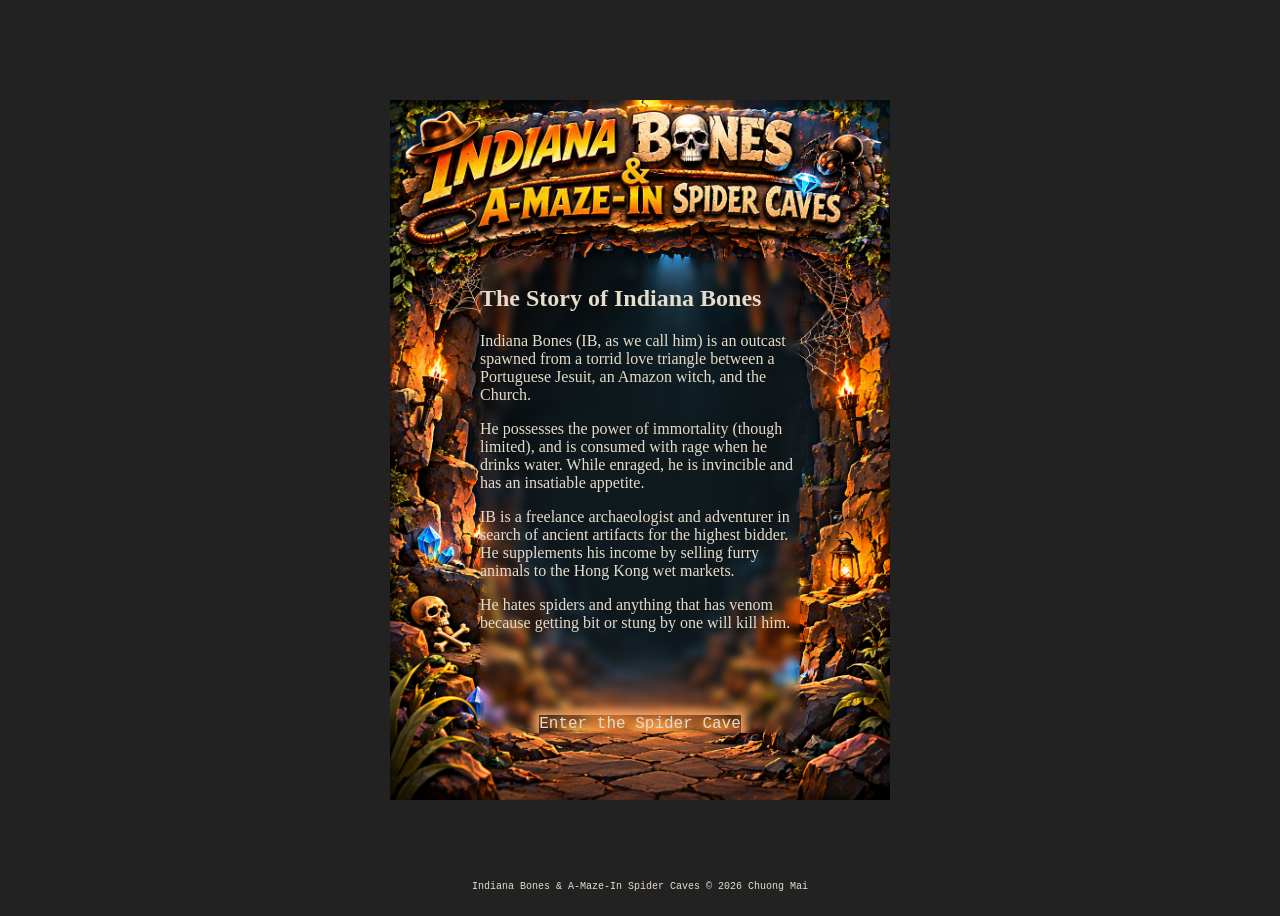
==== docs/game/index.html @ 1d317607 "Fixed Game Over path" ====
<!DOCTYPE html>
<!-- Indiana Bones & A-Maze-In Spider Caves
     © 2026 Chuong Mai -->
<html lang="en">
<meta http-equiv="Cache-Control" content="no-cache, no-store, must-revalidate">
<meta name="viewport" content="width=device-width, initial-scale=1.0">

<head>
    <meta charset="UTF-8" />
    <title>Indiana Bones & A-Maze-In Spider Caves</title>
    <link rel="stylesheet" href="assets/game-ib.css"/>
    <link rel="stylesheet" href="assets/game-ui.css"/>
    <link rel="stylesheet" href="assets/replaybar.css"/>
    
    <script type="module" src="./util.js"></script>
    <script type="module" src="./config.js"></script>
    <script type="module" src="./sound.js"></script>
    <script type="module" src="./character.js"></script>
    <script type="module" src="./characters.js"></script>
    <script type="module" src="./player.js"></script>
    <script type="module" src="./grid.js"></script>
    <script type="module" src="./settings.js"></script>

    <script>
    </script>
</head>

<body>
    <div id="border">
        <div id="bio">
            <div id="bioContent">
                <h2>The Story of Indiana Bones</h2>
                <p>Indiana Bones (IB, as we call him) is an outcast spawned from a torrid
                love triangle between a Portuguese Jesuit, an Amazon witch, and the Church.</p>
                <p>He possesses the power of immortality (though limited),
                and is consumed with rage when he drinks water. While enraged,
                he is invincible and has an insatiable appetite.</p>
                <p>IB is a freelance archaeologist and adventurer in search of ancient
                artifacts for the highest bidder. He supplements his income
                by selling furry animals to the Hong Kong wet markets.</p>
                <p>He hates spiders and anything that has venom because getting bit 
                or stung by one will kill him.</p>
            </div>
            <div>
                <a id="enterLink" class="shadowGlow pulse">Enter the Spider Cave</a>
            </div>
        </div>
        <div id="dashboard">
            <div class="label">HIGH SCORE</div>
            <div id="highScoreStatusLine" class="score"></div>
        </div>
        <div id="game" hidden>
            <div id="grid">
                <div id="maze"></div>
                <div id="overlay"></div>
                <div id="playerStatusLine" hidden></div>
                <div id="scoreStatusLine" class="score" hidden></div>
                <div id="mazeStatusLine" hidden></div>
                <div id="bagStatusLine"></div>
                <div id="relicStatusLine"></div>
                <div id="trophyStatusLine"></div>
            </div>
            <div id="gameReplayBarPanel" hidden></div>
            <div id="gameOverPanel" class="shadowGlow">
                <div class="banner">G A M E&nbsp;&nbsp;O V E R</div>
                <div id="gameOverAchievements"></div>
                <div id="gameOverLinks" class="linkRow">
                    <button type="button" id="replayGameLink">Replay</button>
                    <button type="button" id="playAgainLink">Play Again</button>
                    <button type="button" id="newGameLink" data-default>New Game</button>
                </div>
            </div>
            <div id="gameMessagePanel" class="shadowGlow"></div>
            <div id="scoreboard" class="shadowGlow">
                <div id="scorecard"></div>
                <div id="scoreboardLinks" class="linkRow">
                    <button type="button" id="replayMazeLink">Replay</button>
                    <button type="button" id="nextMazeLink" data-default>Go Deeper</button>
                </div>
            </div>
        </div>

        <div id="instructionsPanel" class="shadowGlow">
            <div>Use Arrow keys or swipe on maze to move.</div>
            <div>
                Press Space or quick tap to use TNT (<b>🧨</b>)<br/>
                to blow up bugs and things around you.<br/>
                Press Space or quick tap to respawn when killed (<b>☠️</b>).
            </div>
            <div>
                Find all keys (<b>🔑</b>) to open cave portal, so you can escape.<br/>
                Collect artifacts (<b>🦴,🧀,🍌,💎</b>) and capture furry </br>
                animals (<b>🐈, 🐁</b>) for points.
            </div>
            <div>Bugs (<b>🕷️,🦂</b>) kill and nasty things (<b><span style="color: white;">🕸</span>,💩</span></b>) slow you down.</div>
            <div>Enter the cave when the coast is clear.<br/>Empty the cave and get a BIG BONUS!</div>
            <div><button type="button" id="dismissInstructionsLink">Got It!</button></div>
        </div>
        <div id="copyright">Indiana Bones & A-Maze-In Spider Caves © 2026 Chuong Mai</div>
    </div>
    <script type="module" src="./game-ui.js"></script>
    <script type="module" src="./game.js"></script>
</body>
</html>
---- docs/game/assets/game-ib.css ----
@import "config-ib.css";
@import "characters-ib.css";
---- docs/game/assets/game-ui.css ----
@import "game.css";
@import "maze.css";
@import "characters.css";

body {
    overflow: hidden;
    background-color: var(--maze-bg);
    font-family: var(--game-font-family);
    color: var(--game-text-color);
}

#border {
    display: flex;
    flex-direction: column;
    justify-content: center;
    align-items: center;
    height: 100vh;
    margin: 0;
    gap: 0px;
    background-image: var(--background-image);
    background-attachment: fixed;
    background-repeat: no-repeat;
    background-position: center;
    background-size: var(--background-width) var(--background-height);
}

#border button {
  min-width: 8em;
  padding: 0.45em 0.9em;

  font: inherit;
  font-weight: bold;
  color: #ffc078;
  text-shadow: 0 1px 1px #000;

  background:
    linear-gradient(
      to bottom,
      #453225,
      #211914
    );

  border: 2px solid #b9652e;
  border-radius: 3px;

  box-shadow:
    inset 0 1px 0 rgb(255 215 150 / 20%),
    0 2px 0 #0b0907;

  cursor: pointer;
}

/* Mouse selection */
#border button:hover {
  color: #fff2cf;
  background:
    linear-gradient(
      to bottom,
      #674026,
      #342116
    );

  border-color: #f39a46;

  box-shadow:
    inset 0 1px 0 rgb(255 225 170 / 30%),
    0 0 8px rgb(255 125 40 / 55%),
    0 2px 0 #0b0907;
}

/* Keyboard or controller selection */
#border button:focus {
  color: #fff8df;
  background:
    linear-gradient(
      to bottom,
      #754820,
      #3c2415
    );

  border-color: #ffd078;
  outline: none;

  box-shadow:
    inset 0 0 0 1px #fff0bd,
    0 0 0 2px #20140d,
    0 0 0 4px #f3953e,
    0 0 12px rgb(255 132 40 / 80%);
}

#border button[type="submit"] {
  color: #24140a;
  text-shadow:
    0 1px 0 rgb(255 235 185 / 60%);

  background:
    linear-gradient(
      to bottom,
      #ffc66d,
      #e57a2f
    );

  border-color: #ffd995;

  box-shadow:
    inset 0 1px 0 #fff0bd,
    0 2px 0 #743513,
    0 0 7px rgb(255 126 40 / 45%);
}

#border button[type="submit"]:hover {
  color: #160b05;

  background:
    linear-gradient(
      to bottom,
      #ffdb8f,
      #f4933e
    );

  border-color: #fff0bd;

  box-shadow:
    inset 0 1px 0 #fff8dc,
    0 2px 0 #743513,
    0 0 12px rgb(255 142 48 / 75%);
}

#border button[type="submit"]:focus {
  color: #160b05;

  background:
    linear-gradient(
      to bottom,
      #ffe5a2,
      #f79a41
    );

  border-color: #fff8dc;
  outline: none;

  box-shadow:
    inset 0 0 0 1px #fff8dc,
    0 0 0 2px #24140a,
    0 0 0 4px #ffb34f,
    0 0 15px rgb(255 143 42 / 90%);
}

#controls {
    position: relative;
    gap: 8px;
    display: flex;
    align-items: center;
    margin-bottom: 12px;
}

#game {
    position: relative;
    border: 4px solid var(--game-border-color);
    border-radius: var(--border-radius);
    background-color: transparent;
    backdrop-filter: var(--backdrop-blur);
    overflow: visible;
    touch-action: none;
    overscroll-behavior: none;
}

#game #grid {
  position: relative;
  width: max-content;
  max-width: 100%;
  height: max-content;
  max-height: 100%;
  margin-inline: auto;
}

#grid #playerStatusLine {
    position: absolute;
    top: 0px;
    left: 0px;
    padding: 0px;
    z-index: 2;
}

#grid #scoreStatusLine {
    position: absolute;
    top: 0px;
    right: 0px;
    padding: 0px;
    z-index: 2;
}

#grid #relicStatusLine {
    position: absolute;
    top: 0px;
    right: 0px;
    z-index: 2;
    display: none;
    flex-direction: column;
    align-items: center;
    margin-top: var(--cell-size);  
}

#grid #trophyStatusLine {
    position: absolute;
    top: var(--cell-size);
    left: 0px;
    z-index: 2;
    display: none;
    flex-direction: column;
    align-items: center;
    padding-top: 4px;
    margin-top: var(--cell-size);  
}

#grid #bagStatusLine {
    position: absolute;
    bottom: 0px;
    left: 0px;
    padding: 0px;
    z-index: 2;
    display: none;
    flex-direction: row;
    gap: 8px;
}

#grid #mazeStatusLine {
    position: absolute;
    bottom: 0px;
    right: 0px;
    padding: 0px;
    z-index: 2;
}

#mazeStatusLine b,
#bagStatusLine b,
#playerStatusLine b {
    font-size: var(--message-font-size);
}

#maze {
    position: relative;
    display: grid;
    gap: 1px;
    width: max-content;
    z-index: 1;
}

#overlay {
    position: absolute;
    top: 0px;
    left: 0px;
    right: 0px;
    bottom: 0px;
    z-index: 5;
    display: flex;
    flex-direction: column;
    justify-content: center;
    font-family: var(--game-font-family);
}

#game,
#maze,
#overlay {
  touch-action: none;

  user-select: none;
  -webkit-user-select: none;
  -ms-user-select: none;

  -webkit-touch-callout: none;
  -webkit-user-drag: none;
}

#overlay a {
    font-size: var(--medium-font-size);
    align-self: center;
    width: max-content;
}

#dashboard {
    position: relative;
    display: none;
    flex-direction: column;
    align-items: center;
    color: var(--shadow-glow-color);
    backdrop-filter: var(--backdrop-blur);
    padding-left: 18px;
    padding-right: 18px;
    border-radius: var(--border-radius);
}

#dashboard .label {
    padding-top: 8px;
    font-weight: bold;
    font-size: var(--medium-font-size);
}

#dashboard .score {
    font-weight: bold;
    font-size: var(--medium-font-size);
}

#gameMessagePanel,
#gameOverPanel,
#scoreboard {
    position: absolute;
    top: 50%;
    left: 50%;
    transform: translate(-50%, -50%);    
    z-index: 5;
    display: none;
    width: max-content;
    overflow: hidden;
    font-size: var(--message-font-size);
}

#gameMessagePanel,
#gameOverPanel {
    flex-direction: column;
    align-items: center;
    justify-content: center;
    background-color: var(--maze-bg);
    gap: 8px;
    padding: 8px 8px 8px 8px;
}

#gameOverPanel #gameOverAchievements {
    flex-direction: row;
    width: fit-content;
    align-items: center;
    justify-content: center;
    gap: 16px;
    padding: 8px 8px 8px 8px;
}

#gameOverAchievements .label {
    color: var(--shadow-glow-color); 
}

#gameOverAchievements div {
    display: flex;
    flex-direction: row;
    width: fit-content;
    align-items: center;
    justify-self: center;
    font-weight: bold;
    gap: 8px;
}

#gameOverAchievements div div {
    display: flex;
    flex-direction: column;
    width: min-content;
    align-items: center;
    justify-content: center;
    text-align: center;
    font-weight: bold;
    font-size: var(--small-font-size);
}

#gameOverAchievements div div .icon {
    font-size: var(--large-font-size);
}

#gameReplayBarPanel {
  margin-top: 8px;

  width: 0;
  min-width: 100%;
  max-width: 100%;

  box-sizing: border-box;
  overflow: hidden;
}

#gameMessagePanel {
    color: var(--shadow-glow-color);
}

#scorecard {
    display: grid;
    grid-template-columns: auto auto;
    justify-content: center;
    gap: 0px 8px;
    color: var(--shadow-glow-color);
}

#scorecard .score {
    justify-self: right;
}

#scoreboard {
    display: none;
    flex-direction: column;
    align-items: center;
    background-color: var(--maze-bg);
    border: 4px solid var(--maze-path);
    border-radius: var(--border-radius);
    gap: 16px;
    padding: 16px;
    overflow: hidden;
}

#instructionsPanel {
    display: none;
    flex-direction: column;
    align-items: left;
    margin-top: 18px;
    padding: 8px;
    gap: 8px;
    font-size: var(--message-font-size);
    color: var(--shadow-glow-color);
    background: var(--maze-bg);
    border-radius: var(--border-radius);
}

#instructionsPanel b {
    font-size: var(--medium-font-size)
}

#bio {
    display: none;
    position: absolute;
    height: 475px;
    flex-direction: column;
    align-items: center;
    justify-content: flex-end;
    backdrop-filter: var(--backdrop-blur);
    overflow: hidden;
}

#bioContent {
    height: 24px;
    width: 320px;
    font-family: 'Crimson Text', serif;
    overflow: hidden;
    transition: height 30s ease-out;
}

#bioContent.open {
    height: 450px;
}

#copyright {
    position: absolute;
    bottom: 0;
    align-self: center;
    padding: 8px;
    font-size: var(--small-font-size);
}
---- docs/game/assets/replaybar.css ----
/*
 * ReplayBar
 *
 * Load this stylesheet after the game's global stylesheet.
 */

.replay-bar {
  --replay-track-height: 5px;

  --replay-progress-color: #f39a3c;
  --replay-remaining-color: #716b62;

  --replay-marker-color: #f39a3c;
  --replay-marker-pending-color: #211e1b;
  --replay-marker-border-color: #f6a14a;

  --replay-button-background: rgb(32 27 24 / 94%);
  --replay-button-hover-background: #4b2c1c;
  --replay-button-border-color: #d56827;
  --replay-button-color: #ffc070;

  display: block;
  position: relative;
  isolation: isolate;

  width: 100%;
  min-width: 0;
  overflow: hidden;

  box-sizing: border-box;
  padding: 4px;

  border: 1px solid rgb(213 104 39 / 55%);
  border-radius: 5px;

  background: rgb(20 18 16 / 82%);
  box-shadow: 0 0 10px rgb(255 133 50 / 22%);

  color: #ffc070;

  user-select: none;
  -webkit-user-select: none;
}

/* Ensure every ReplayBar element uses predictable sizing. */

.replay-bar,
.replay-bar *,
.replay-bar *::before,
.replay-bar *::after {
  box-sizing: border-box;
}

/* Prevent global button pseudo-elements from appearing. */

.replay-bar button::before,
.replay-bar button::after {
  content: none !important;
  display: none !important;
}

/* =========================================================
   Timeline
   ========================================================= */

.replay-bar__timeline {
  display: block;

  width: 100%;
  max-width: 100%;
  min-width: 0;

  box-sizing: border-box;
  padding: 9px 10px;

  overflow-x: auto;
  overflow-y: hidden;

  scrollbar-width: thin;
  scrollbar-color:
    var(--replay-marker-border-color)
    transparent;

  touch-action: pan-x;
}

.replay-bar__track {
  position: relative;
  display: block;

  width: 100%;
  min-width: 100%;
  height: 20px;

  padding: 0;
  margin: 0;

  flex: none;
}

.replay-bar__remaining,
.replay-bar__progress {
  position: absolute;
  top: 50%;
  left: 0;

  display: block;

  height: var(--replay-track-height);
  padding: 0;
  margin: 0;

  transform: translateY(-50%);
  border: 0;
  border-radius: 999px;

  pointer-events: none;
}

.replay-bar__remaining {
  z-index: 0;

  width: 100%;

  background: var(--replay-remaining-color);
  box-shadow: inset 0 1px 2px rgb(0 0 0 / 70%);
}

.replay-bar__progress {
  z-index: 1;

  width: 0;

  background: var(--replay-progress-color);
  box-shadow: 0 0 5px rgb(243 154 60 / 70%);

  transition: width 60ms linear;
}

.replay-bar__markers {
  position: absolute;
  inset: 0;
  z-index: 2;

  display: block;

  width: 100%;
  height: 100%;

  padding: 0;
  margin: 0;

  pointer-events: none;
}

/* =========================================================
   Timeline markers
   ========================================================= */

/*
 * all: unset removes the game's global button formatting.
 * The important dimensions protect markers from global rules
 * that also use !important.
 */

.replay-bar .replay-bar__marker {
  all: unset;

  position: absolute;
  top: 50%;

  display: block;

  width: 10px !important;
  min-width: 10px !important;
  max-width: 10px !important;

  height: 10px !important;
  min-height: 10px !important;
  max-height: 10px !important;

  padding: 0 !important;
  margin: 0 !important;

  box-sizing: border-box !important;

  transform: translate(-50%, -50%);

  border: 2px solid
    var(--replay-marker-border-color) !important;
  border-radius: 50% !important;

  background: var(--replay-marker-pending-color);

  color: transparent;
  font-family: inherit;
  font-size: 0;
  font-weight: 700;
  line-height: 1;
  text-align: center;
  box-shadow: none;

  cursor: pointer;
  pointer-events: auto;

  appearance: none;
  -webkit-appearance: none;

  touch-action: manipulation;
  -webkit-tap-highlight-color: transparent;
}

.replay-bar .replay-bar__marker--large {
  display: flex;
  align-items: center;
  justify-content: center;

  width: 20px !important;
  min-width: 20px !important;
  max-width: 20px !important;

  height: 20px !important;
  min-height: 20px !important;
  max-height: 20px !important;

  border-width: 2px !important;

  color: #ffffff !important;
  font-size: 10px !important;
  font-weight: 700;
  line-height: 1;
  text-align: center;
}

.replay-bar .replay-bar__marker--passed {
  background: var(--replay-marker-color);
}

.replay-bar .replay-bar__marker--active {
  box-shadow:
    0 0 0 3px rgb(243 154 60 / 25%),
    0 0 7px rgb(243 154 60 / 85%);
}

.replay-bar .replay-bar__marker--small:hover:not(:disabled) {
  transform: translate(-50%, -50%) scale(1.5);
}

.replay-bar .replay-bar__marker--large:hover:not(:disabled) {
  transform: translate(-50%, -50%);

  border-color: #ffd28c !important;

  box-shadow:
    0 0 0 2px rgb(255 210 140 / 30%),
    0 0 9px rgb(243 154 60 / 95%);
}

.replay-bar .replay-bar__marker:focus-visible {
  outline: 2px solid #fff3d7;
  outline-offset: 3px;
}

/* =========================================================
   Controls
   ========================================================= */

.replay-bar__controls {
  display: flex;
  align-items: center;

  width: 100%;
  min-width: 0;

  box-sizing: border-box;
  gap: 7px;
  padding: 2px 3px 3px;
  margin: 0;
}

.replay-bar__transport {
  display: grid;
  grid-template-columns: repeat(4, minmax(0, 1fr));

  flex: 1 1 auto;

  min-width: 0;
  gap: 5px;
  padding: 0;
  margin: 0;
}

/*
 * Reset all global game-button styles and then rebuild only
 * the styling needed by ReplayBar controls.
 */

.replay-bar .replay-bar__button {
  all: unset;

  display: flex;
  align-items: center;
  justify-content: center;

  width: auto !important;
  min-width: 0 !important;
  max-width: none !important;

  height: 31px !important;
  min-height: 31px !important;
  max-height: 31px !important;

  box-sizing: border-box !important;

  padding: 0 8px !important;
  margin: 0 !important;

  border: 1px solid
    var(--replay-button-border-color) !important;
  border-radius: 4px !important;

  background: var(--replay-button-background);
  color: var(--replay-button-color);

  box-shadow:
    inset 0 0 8px rgb(213 104 39 / 13%),
    0 1px 2px rgb(0 0 0 / 65%);

  font-family: inherit;
  font-size: 15px;
  font-style: normal;
  font-weight: 700;
  line-height: 1;

  text-align: center;
  text-decoration: none;
  text-shadow: none;
  white-space: nowrap;

  cursor: pointer;

  appearance: none;
  -webkit-appearance: none;

  touch-action: manipulation;
  -webkit-tap-highlight-color: transparent;
}

.replay-bar .replay-bar__button:hover:not(:disabled) {
  background: var(--replay-button-hover-background);
  color: #ffd39a;
}

.replay-bar .replay-bar__button:active:not(:disabled) {
  transform: translateY(1px);
}

.replay-bar .replay-bar__button:focus-visible {
  outline: 2px solid var(--replay-progress-color);
  outline-offset: 2px;
}

/* Play/Pause can be slightly more prominent. */

.replay-bar .replay-bar__play {
  font-size: 16px;
}

/* Keep the speed button a predictable size. */

.replay-bar .replay-bar__speed {
  flex: 0 0 58px;

  width: 58px !important;
  min-width: 58px !important;
  max-width: 58px !important;

  font-size: 14px;
}

/* =========================================================
   Disabled state
   ========================================================= */

.replay-bar .replay-bar__button:disabled,
.replay-bar .replay-bar__marker:disabled,
.replay-bar--disabled .replay-bar__marker {
  opacity: 0.4;
  cursor: default;
  pointer-events: none;
}

/* =========================================================
   Narrow maze/mobile layout
   ========================================================= */

@media (max-width: 420px) {
  .replay-bar {
    padding: 3px;
  }

  .replay-bar__controls {
    gap: 4px;
    padding-inline: 2px;
  }

  .replay-bar__transport {
    gap: 3px;
  }

  .replay-bar .replay-bar__button {
    height: 29px !important;
    min-height: 29px !important;
    max-height: 29px !important;

    padding: 0 5px !important;

    font-size: 13px;
  }

  .replay-bar .replay-bar__play {
    font-size: 15px;
  }

  .replay-bar .replay-bar__speed {
    flex-basis: 44px;

    width: 44px !important;
    min-width: 44px !important;
    max-width: 44px !important;
  }
}

/* =========================================================
   Scrollbar
   ========================================================= */

.replay-bar__timeline::-webkit-scrollbar {
  height: 5px;
}

.replay-bar__timeline::-webkit-scrollbar-track {
  background: transparent;
}

.replay-bar__timeline::-webkit-scrollbar-thumb {
  border-radius: 999px;
  background: var(--replay-marker-border-color);
}

/* =========================================================
   Accessibility
   ========================================================= */

@media (prefers-reduced-motion: reduce) {
  .replay-bar__progress {
    transition: none;
  }

  .replay-bar .replay-bar__marker:hover {
    transform: translate(-50%, -50%);
  }
}
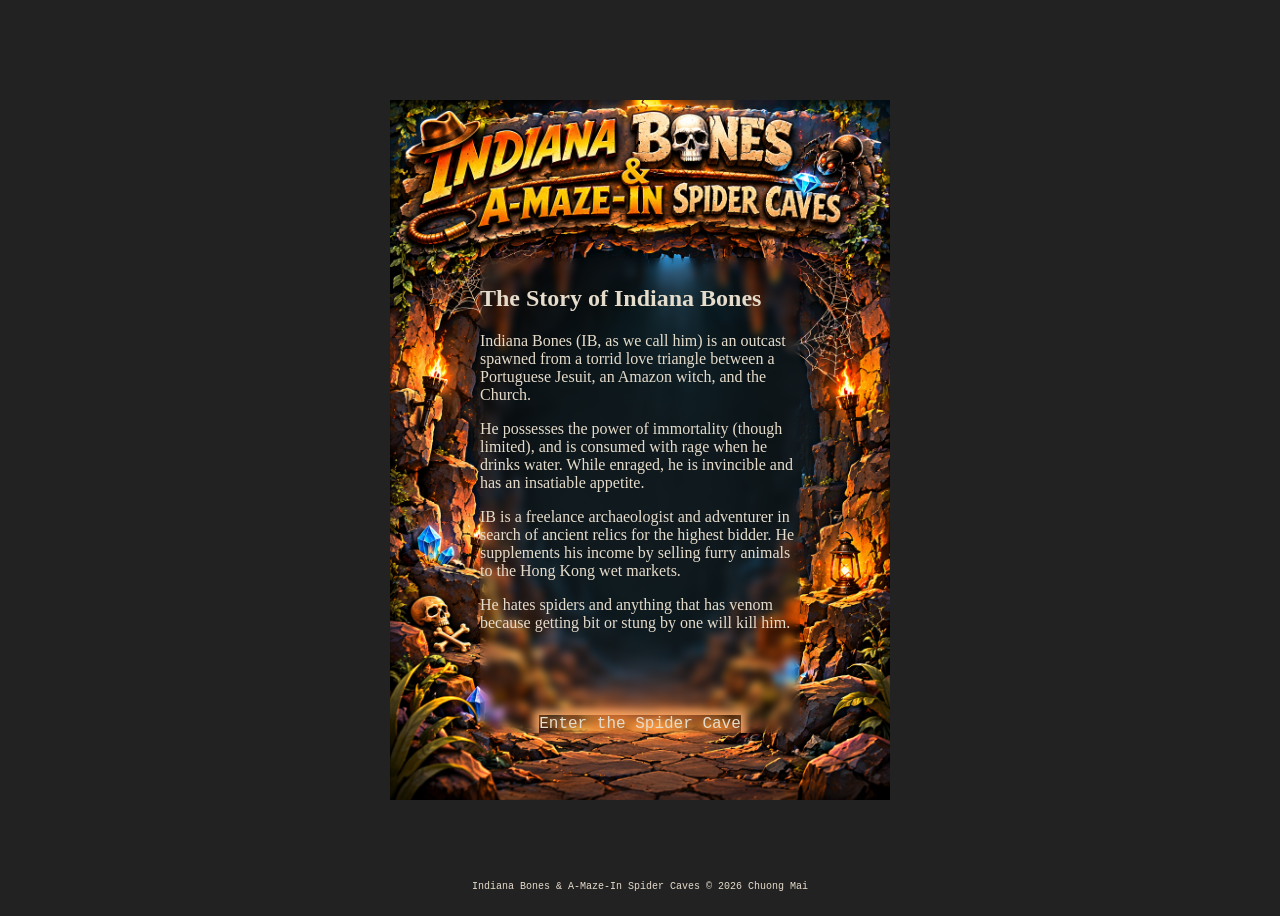
==== commit 8e3597da: "Changed 'artifacts' to 'relics'" ====
--- a/docs/game/index.html
+++ b/docs/game/index.html
@@ -36,7 +36,7 @@
                 and is consumed with rage when he drinks water. While enraged,
                 he is invincible and has an insatiable appetite.</p>
                 <p>IB is a freelance archaeologist and adventurer in search of ancient
-                artifacts for the highest bidder. He supplements his income
+                relics for the highest bidder. He supplements his income
                 by selling furry animals to the Hong Kong wet markets.</p>
                 <p>He hates spiders and anything that has venom because getting bit 
                 or stung by one will kill him.</p>
@@ -46,6 +46,7 @@
             </div>
         </div>
         <div id="dashboard">
+            <div id="gameNumber" class="label"></div>
             <div class="label">HIGH SCORE</div>
             <div id="highScoreStatusLine" class="score"></div>
         </div>
@@ -61,17 +62,17 @@
                 <div id="trophyStatusLine"></div>
             </div>
             <div id="gameReplayBarPanel" hidden></div>
-            <div id="gameOverPanel" class="shadowGlow">
-                <div class="banner">G A M E&nbsp;&nbsp;O V E R</div>
-                <div id="gameOverAchievements"></div>
-                <div id="gameOverLinks" class="linkRow">
+            <div id="gameInfoPanel" class="shadowGlow">
+                <div id="gameInfoTitle" class="banner"></div>
+                <div id="gameInfoContent"></div>
+                <div id="gameInfoLinks" class="linkRow">
                     <button type="button" id="replayGameLink">Replay</button>
-                    <button type="button" id="playAgainLink">Play Again</button>
-                    <button type="button" id="newGameLink" data-default>New Game</button>
+                    <button type="button" id="playAgainLink" data-default>Play Again</button>
+                    <button type="button" id="newGameLink">New Game</button>
                 </div>
             </div>
-            <div id="gameMessagePanel" class="shadowGlow"></div>
             <div id="scoreboard" class="shadowGlow">
+                <div id="scoreboardTitle" class="banner"></div>
                 <div id="scorecard"></div>
                 <div id="scoreboardLinks" class="linkRow">
                     <button type="button" id="replayMazeLink">Replay</button>
@@ -79,7 +80,7 @@
                 </div>
             </div>
         </div>
-
+        <div id="gameMessagePanel" class="shadowGlow"></div>    
         <div id="instructionsPanel" class="shadowGlow">
             <div>Use Arrow keys or swipe on maze to move.</div>
             <div>
--- a/docs/game/assets/game-ui.css
+++ b/docs/game/assets/game-ui.css
@@ -1,158 +1,6 @@
 @import "game.css";
 @import "maze.css";
 @import "characters.css";
-
-body {
-    overflow: hidden;
-    background-color: var(--maze-bg);
-    font-family: var(--game-font-family);
-    color: var(--game-text-color);
-}
-
-#border {
-    display: flex;
-    flex-direction: column;
-    justify-content: center;
-    align-items: center;
-    height: 100vh;
-    margin: 0;
-    gap: 0px;
-    background-image: var(--background-image);
-    background-attachment: fixed;
-    background-repeat: no-repeat;
-    background-position: center;
-    background-size: var(--background-width) var(--background-height);
-}
-
-#border button {
-  min-width: 8em;
-  padding: 0.45em 0.9em;
-
-  font: inherit;
-  font-weight: bold;
-  color: #ffc078;
-  text-shadow: 0 1px 1px #000;
-
-  background:
-    linear-gradient(
-      to bottom,
-      #453225,
-      #211914
-    );
-
-  border: 2px solid #b9652e;
-  border-radius: 3px;
-
-  box-shadow:
-    inset 0 1px 0 rgb(255 215 150 / 20%),
-    0 2px 0 #0b0907;
-
-  cursor: pointer;
-}
-
-/* Mouse selection */
-#border button:hover {
-  color: #fff2cf;
-  background:
-    linear-gradient(
-      to bottom,
-      #674026,
-      #342116
-    );
-
-  border-color: #f39a46;
-
-  box-shadow:
-    inset 0 1px 0 rgb(255 225 170 / 30%),
-    0 0 8px rgb(255 125 40 / 55%),
-    0 2px 0 #0b0907;
-}
-
-/* Keyboard or controller selection */
-#border button:focus {
-  color: #fff8df;
-  background:
-    linear-gradient(
-      to bottom,
-      #754820,
-      #3c2415
-    );
-
-  border-color: #ffd078;
-  outline: none;
-
-  box-shadow:
-    inset 0 0 0 1px #fff0bd,
-    0 0 0 2px #20140d,
-    0 0 0 4px #f3953e,
-    0 0 12px rgb(255 132 40 / 80%);
-}
-
-#border button[type="submit"] {
-  color: #24140a;
-  text-shadow:
-    0 1px 0 rgb(255 235 185 / 60%);
-
-  background:
-    linear-gradient(
-      to bottom,
-      #ffc66d,
-      #e57a2f
-    );
-
-  border-color: #ffd995;
-
-  box-shadow:
-    inset 0 1px 0 #fff0bd,
-    0 2px 0 #743513,
-    0 0 7px rgb(255 126 40 / 45%);
-}
-
-#border button[type="submit"]:hover {
-  color: #160b05;
-
-  background:
-    linear-gradient(
-      to bottom,
-      #ffdb8f,
-      #f4933e
-    );
-
-  border-color: #fff0bd;
-
-  box-shadow:
-    inset 0 1px 0 #fff8dc,
-    0 2px 0 #743513,
-    0 0 12px rgb(255 142 48 / 75%);
-}
-
-#border button[type="submit"]:focus {
-  color: #160b05;
-
-  background:
-    linear-gradient(
-      to bottom,
-      #ffe5a2,
-      #f79a41
-    );
-
-  border-color: #fff8dc;
-  outline: none;
-
-  box-shadow:
-    inset 0 0 0 1px #fff8dc,
-    0 0 0 2px #24140a,
-    0 0 0 4px #ffb34f,
-    0 0 15px rgb(255 143 42 / 90%);
-}
-
-#controls {
-    position: relative;
-    gap: 8px;
-    display: flex;
-    align-items: center;
-    margin-bottom: 12px;
-}
 
 #game {
     position: relative;
@@ -174,6 +22,10 @@
   margin-inline: auto;
 }
 
+#grid {
+  overflow: hidden;
+}
+
 #grid #playerStatusLine {
     position: absolute;
     top: 0px;
@@ -230,12 +82,6 @@
     right: 0px;
     padding: 0px;
     z-index: 2;
-}
-
-#mazeStatusLine b,
-#bagStatusLine b,
-#playerStatusLine b {
-    font-size: var(--message-font-size);
 }
 
 #maze {
@@ -246,6 +92,12 @@
     z-index: 1;
 }
 
+#mazeStatusLine b,
+#bagStatusLine b,
+#playerStatusLine b {
+    font-size: var(--message-font-size);
+}
+
 #overlay {
     position: absolute;
     top: 0px;
@@ -302,30 +154,27 @@
 }
 
 #gameMessagePanel,
-#gameOverPanel,
+#gameInfoPanel,
 #scoreboard {
     position: absolute;
     top: 50%;
     left: 50%;
     transform: translate(-50%, -50%);    
     z-index: 5;
-    display: none;
+    overflow: hidden;
+
+    display: none;
+    flex-direction: column;
+    align-items: center;
+    justify-content: center;
     width: max-content;
-    overflow: hidden;
+    background-color: var(--maze-bg);
+    gap: 8px;
+    padding: 8px 8px 8px 8px;
     font-size: var(--message-font-size);
 }
 
-#gameMessagePanel,
-#gameOverPanel {
-    flex-direction: column;
-    align-items: center;
-    justify-content: center;
-    background-color: var(--maze-bg);
-    gap: 8px;
-    padding: 8px 8px 8px 8px;
-}
-
-#gameOverPanel #gameOverAchievements {
+#gameInfoPanel #gameInfoContent {
     flex-direction: row;
     width: fit-content;
     align-items: center;
@@ -334,21 +183,23 @@
     padding: 8px 8px 8px 8px;
 }
 
-#gameOverAchievements .label {
+#gameInfoContent .label {
     color: var(--shadow-glow-color); 
 }
 
-#gameOverAchievements div {
+#gameInfoContent div {
     display: flex;
     flex-direction: row;
     width: fit-content;
     align-items: center;
     justify-self: center;
-    font-weight: bold;
-    gap: 8px;
-}
-
-#gameOverAchievements div div {
+    text-align: center;
+    font-weight: bold;
+    gap: 8px;
+    font-size: var(--medium-font-size);
+}
+
+#gameInfoContent div div {
     display: flex;
     flex-direction: column;
     width: min-content;
@@ -359,7 +210,7 @@
     font-size: var(--small-font-size);
 }
 
-#gameOverAchievements div div .icon {
+#gameInfoContent .icon {
     font-size: var(--large-font-size);
 }
 
@@ -384,22 +235,11 @@
     justify-content: center;
     gap: 0px 8px;
     color: var(--shadow-glow-color);
+    font-size: var(--medium-font-size);
 }
 
 #scorecard .score {
     justify-self: right;
-}
-
-#scoreboard {
-    display: none;
-    flex-direction: column;
-    align-items: center;
-    background-color: var(--maze-bg);
-    border: 4px solid var(--maze-path);
-    border-radius: var(--border-radius);
-    gap: 16px;
-    padding: 16px;
-    overflow: hidden;
 }
 
 #instructionsPanel {
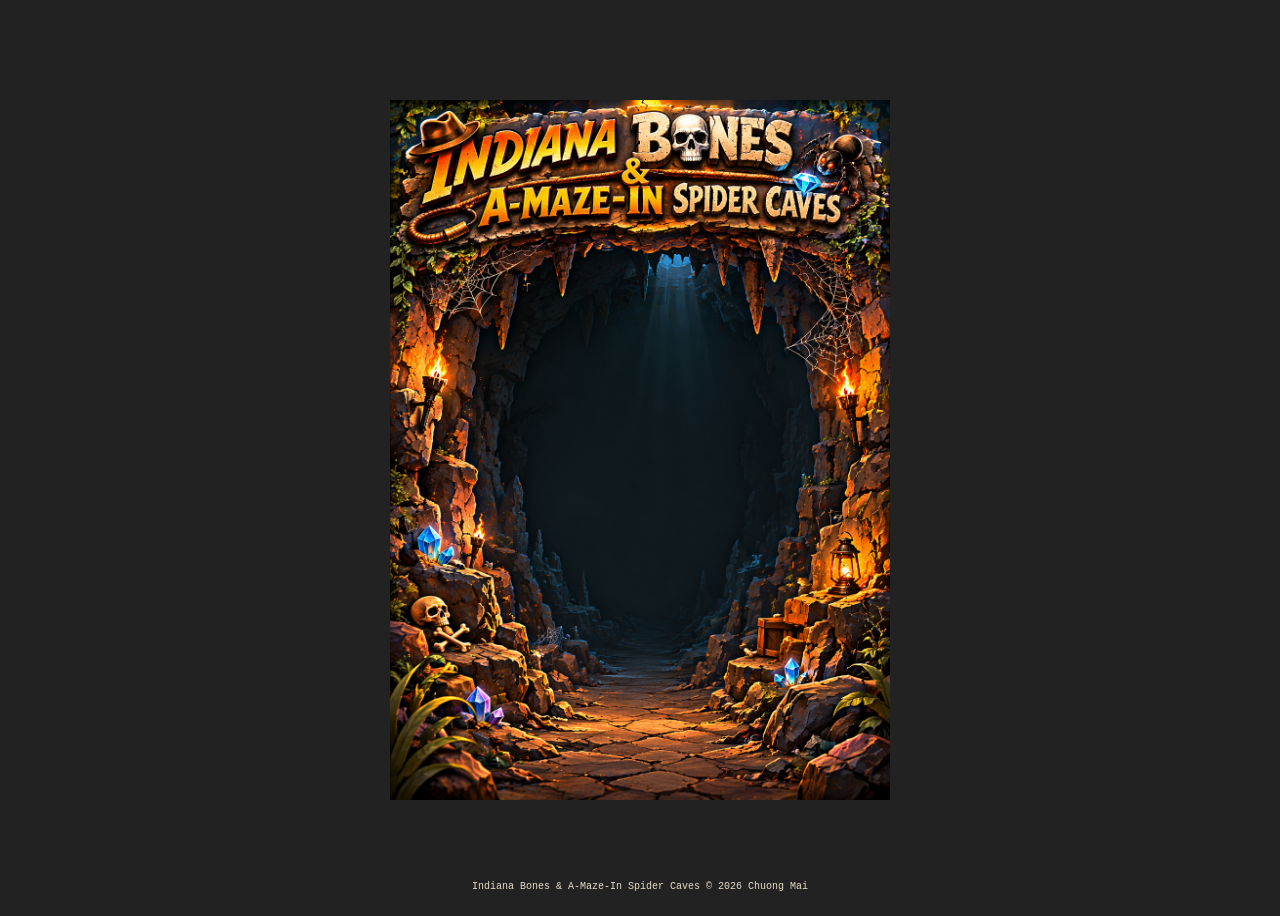
==== commit fafd9723: "Refactored Game class into game.js and fixed bug in cave in logic" ====
--- a/docs/game/index.html
+++ b/docs/game/index.html
@@ -99,7 +99,6 @@
         </div>
         <div id="copyright">Indiana Bones & A-Maze-In Spider Caves © 2026 Chuong Mai</div>
     </div>
-    <script type="module" src="./game-ui.js"></script>
-    <script type="module" src="./game.js"></script>
+    <script type="module" src="./main.js"></script>
 </body>
 </html>
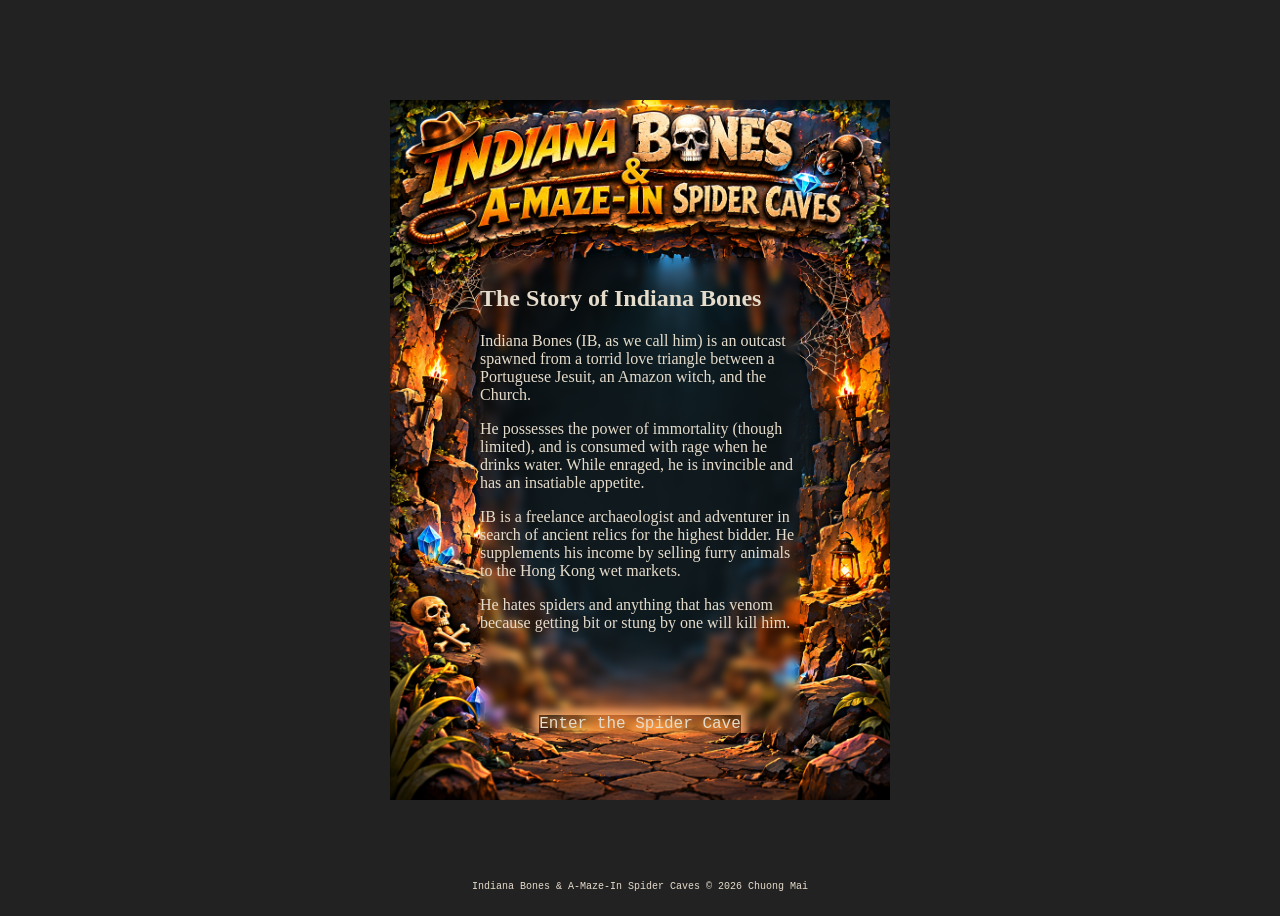
==== commit f1dbd0be: "Move highscore down into grid" ====
--- a/docs/game/index.html
+++ b/docs/game/index.html
@@ -48,13 +48,13 @@
         <div id="dashboard">
             <div id="gameNumber" class="label"></div>
             <div class="label">HIGH SCORE</div>
-            <div id="highScoreStatusLine" class="score"></div>
         </div>
         <div id="game" hidden>
             <div id="grid">
                 <div id="maze"></div>
                 <div id="overlay"></div>
                 <div id="playerStatusLine" hidden></div>
+                <div id="highScoreStatusLine" class="score" hidden></div>
                 <div id="scoreStatusLine" class="score" hidden></div>
                 <div id="mazeStatusLine" hidden></div>
                 <div id="bagStatusLine"></div>
--- a/docs/game/assets/game-ui.css
+++ b/docs/game/assets/game-ui.css
@@ -34,6 +34,15 @@
     z-index: 2;
 }
 
+#grid #highScoreStatusLine {
+    position: absolute;
+    top: 0px;
+    left: 50%;
+    padding: 0px;
+    transform: translateX(-50%);
+    z-index: 2;
+}
+
 #grid #scoreStatusLine {
     position: absolute;
     top: 0px;
@@ -148,11 +157,6 @@
     font-size: var(--medium-font-size);
 }
 
-#dashboard .score {
-    font-weight: bold;
-    font-size: var(--medium-font-size);
-}
-
 #gameMessagePanel,
 #gameInfoPanel,
 #scoreboard {
